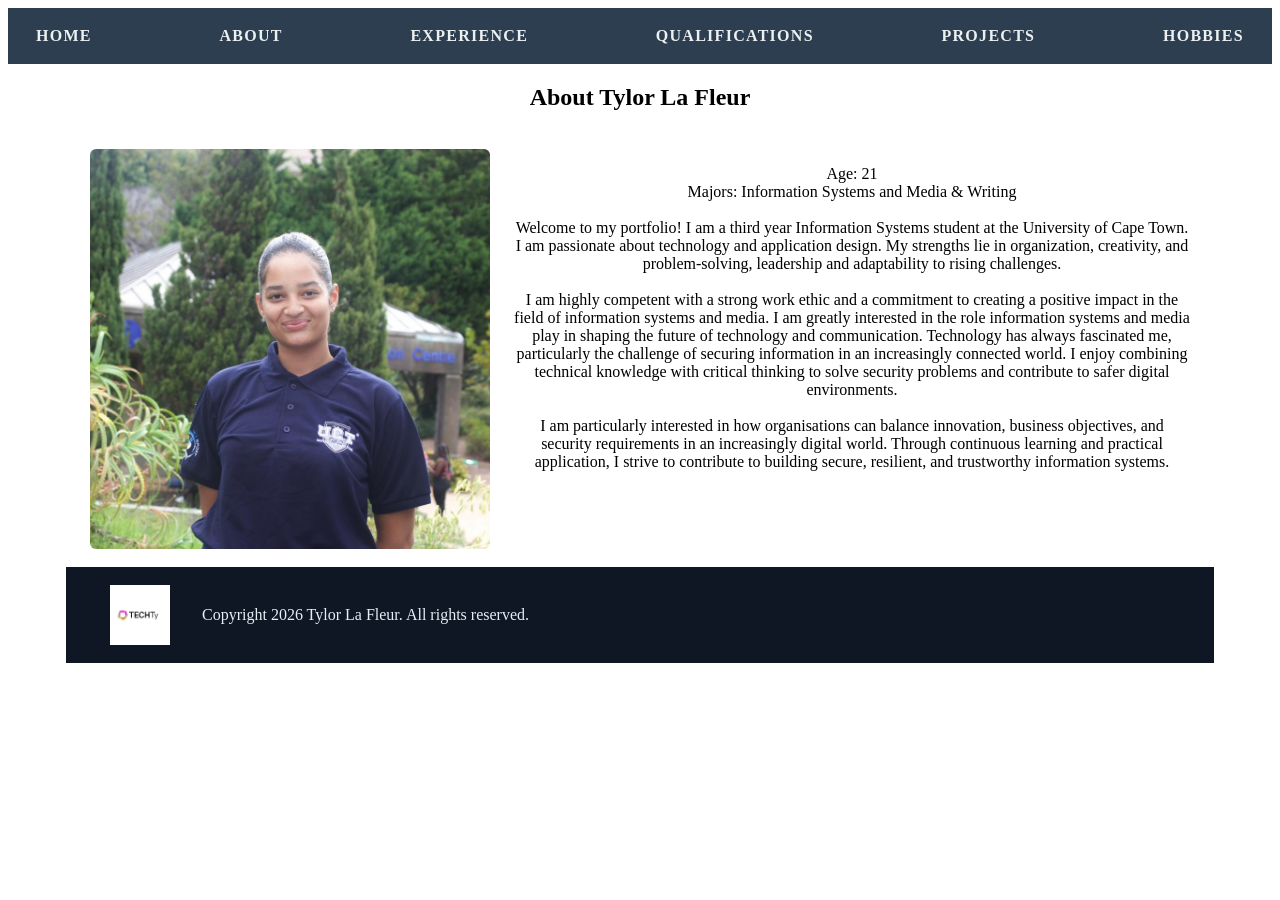
==== about.html @ 42d3eaf6 "Updates to portfolio pages" ====
<!DOCTYPE html>
<html lang="en">    
<head>
    <meta charset="UTF-8">
    <meta name="viewport" content="width=device-width, initial-scale=1.0">
    <title>About Me</title>
    <link rel="stylesheet" href="style.css">
</head>
<body>
    <header>
        <nav>
            <ul>
                <li><a href="index.html">Home</a></li>
                <li><a href="about.html">About</a></li>
                <li><a href="experience.html">Experience</a></li>
                <li><a href="qualifications.html">Qualifications</a></li>
                <li><a href="projects.html">Projects</a></li>
                <li><a href="hobbies.html">Hobbies</a></li>
            </ul>
        </nav>
    </header>

    <main>
        <section id="about">
            <h1>About Tylor La Fleur</h1>
            <section class = "about-row">
                <img src= "Tylor Photo.jpeg" alt = "Tylor Photo" class = "photo" width="500" height="400">
                 <section class = "about-text">
                 <p>
             Age: 21 <br>
             Majors: Information Systems and Media & Writing<br><br>
             Welcome to my portfolio! I am a third year Information Systems student at the University of Cape Town.<br>
             I am passionate about technology and application design. My strengths lie in organization, creativity, and problem-solving, leadership and adaptability to rising challenges.<br><br>
             I am highly competent with a strong work ethic and a commitment to creating a positive impact in the field of information systems and media. 
             I am greatly interested in the role information systems and media play in shaping the future of technology and communication.
             Technology has always fascinated me, particularly the challenge of securing information in an increasingly connected world.
              I enjoy combining technical knowledge with critical thinking to solve security problems and contribute to safer digital environments.<br> <br>
              I am particularly interested in how organisations can balance innovation, business objectives, and security requirements in an increasingly digital world.
               Through continuous learning and practical application, I strive to contribute to building secure, resilient, and trustworthy information systems.
            </p>
                 </section>
            </section>
        </section>
       
    </main>
    <footer class = "footer-content">
         <!-- Logo goes here -->
            <img src= "TechTyLogo.png" alt = "TechTy Logo" class = "footer-logo" >
       
        <article>
            Copyright 2026 Tylor La Fleur. All rights reserved.
        </article>
    </footer>
</body>
</html>
---- style.css ----
#about{
    text-align: center;

}

/* Navigation bar styling */
nav{
    background-color: #2C3E50; 
    padding: 0.75rem 1rem;
}

nav ul{
    display:flex;
    flex-direction: row;
    justify-content: space-between;
    align-items: center;
    gap: 1rem;
    list-style: none;
    margin: 0;
    padding: 0;
}

nav ul li a{
    text-decoration: none;
    color: #ecf0f1; 
    text-transform: uppercase;
    font-weight: 600;
    letter-spacing: 0.08em;
    padding: 0.45rem 0.75rem;
    display: inline-block;
    border-radius: 4px;
    transition: background-color 180ms ease, color 180ms ease;
}

nav ul li a:hover{
    background-color: rgba(236,240,241,0.08);
    color: #ffffff;
}

/* Footer styling */

footer {
    background: #0f1724;
    color: #e6eef6;
    padding: 18px 24px;
}

.footer-content {
    display: flex;
    align-items: center;
    gap: 12px;
    max-width: 1100px;
    margin: 0 auto;
}

.footer-logo {
    width: 100px;
    height: 60px;
    object-fit: contain;
    display: block;
}

/* stack on small screens */
@media (max-width: 520px) {
    .footer-content {
        flex-direction: column;
        text-align: center;
        gap: 8px;
    }
}

/* About page layout*/
.about-row {
    display: flex;
    gap: 24px;
    align-items: flex-start;
    max-width: 1100px;
    margin: 0 auto;
    padding: 18px;
}

.photo {
    width: 400px;
    max-width: 40%;
    height: 400px;
    object-fit: cover;
    border-radius: 6px;
    flex-shrink: 0;
}

.about-text {
    flex: 1;
    
}

/* stack on small screens */
@media (max-width: 720px) {
    .about-row {
        flex-direction: column;
        align-items: center;
        text-align: center;
    }
    .photo {
        max-width: 80%;
        width: auto;
    }
}

/* Experience page layout */
.experience-grid {
    display: grid;
    grid-template-columns: repeat(auto-fit, minmax(300px, 1fr));
    gap: 20px;
    max-width: 1100px;
    margin: 0 auto;
    padding: 18px;
}

.exp-item {
    background: #ffffff;
    color: #0f1724;
    padding: 18px;
    border-radius: 8px;
    box-shadow: 0 6px 18px rgba(15,23,36,0.06);
    line-height: 1.45;
}
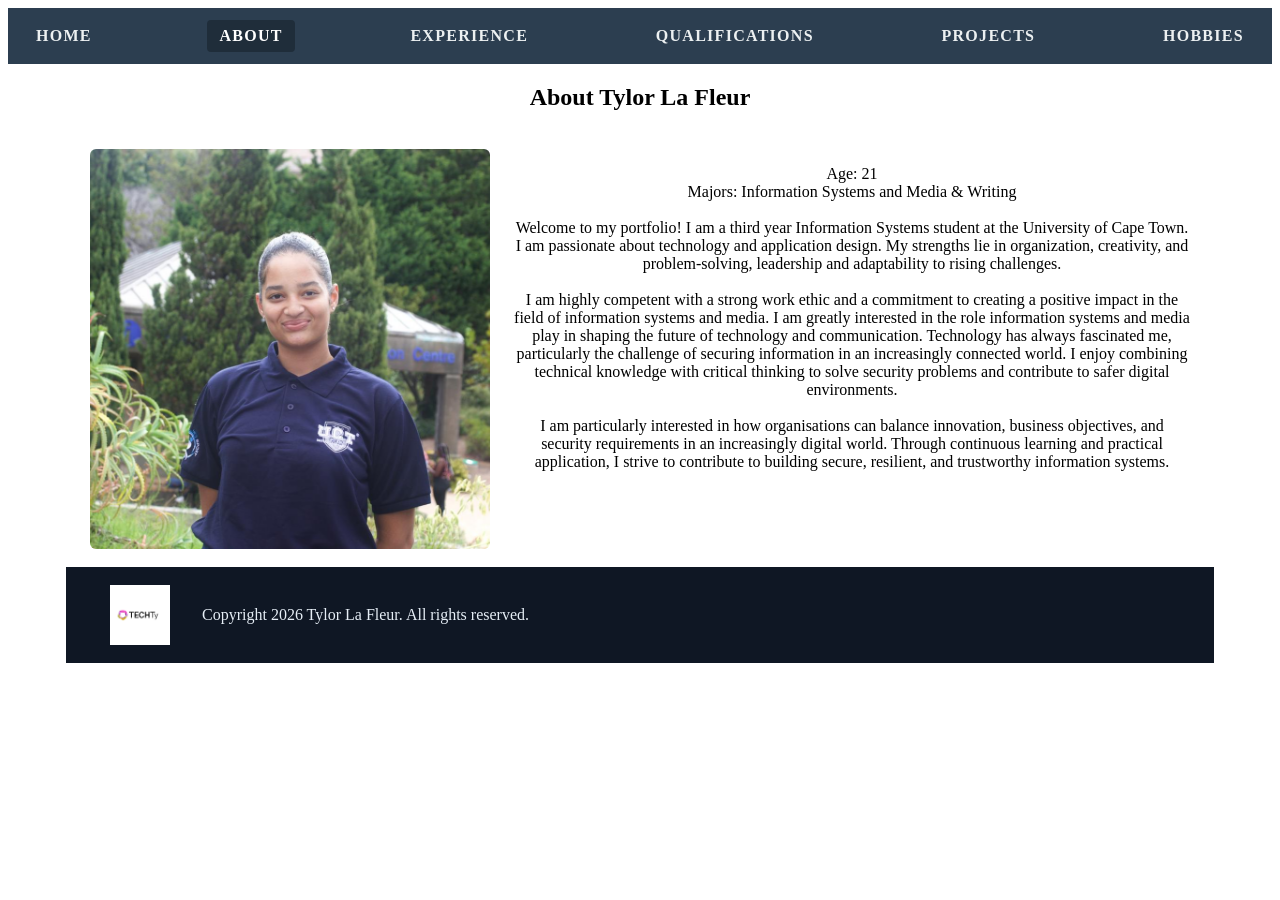
==== commit 04ae588c: "Portfolio updates" ====
--- a/about.html
+++ b/about.html
@@ -11,7 +11,7 @@
         <nav>
             <ul>
                 <li><a href="index.html">Home</a></li>
-                <li><a href="about.html">About</a></li>
+                <li><a href="about.html" class="active">About</a></li>
                 <li><a href="experience.html">Experience</a></li>
                 <li><a href="qualifications.html">Qualifications</a></li>
                 <li><a href="projects.html">Projects</a></li>
--- a/style.css
+++ b/style.css
@@ -34,6 +34,11 @@
 
 nav ul li a:hover{
     background-color: rgba(236,240,241,0.08);
+    color: #ffffff;
+}
+
+nav ul li a.active {
+    background-color: #1f2d3a;
     color: #ffffff;
 }
 
